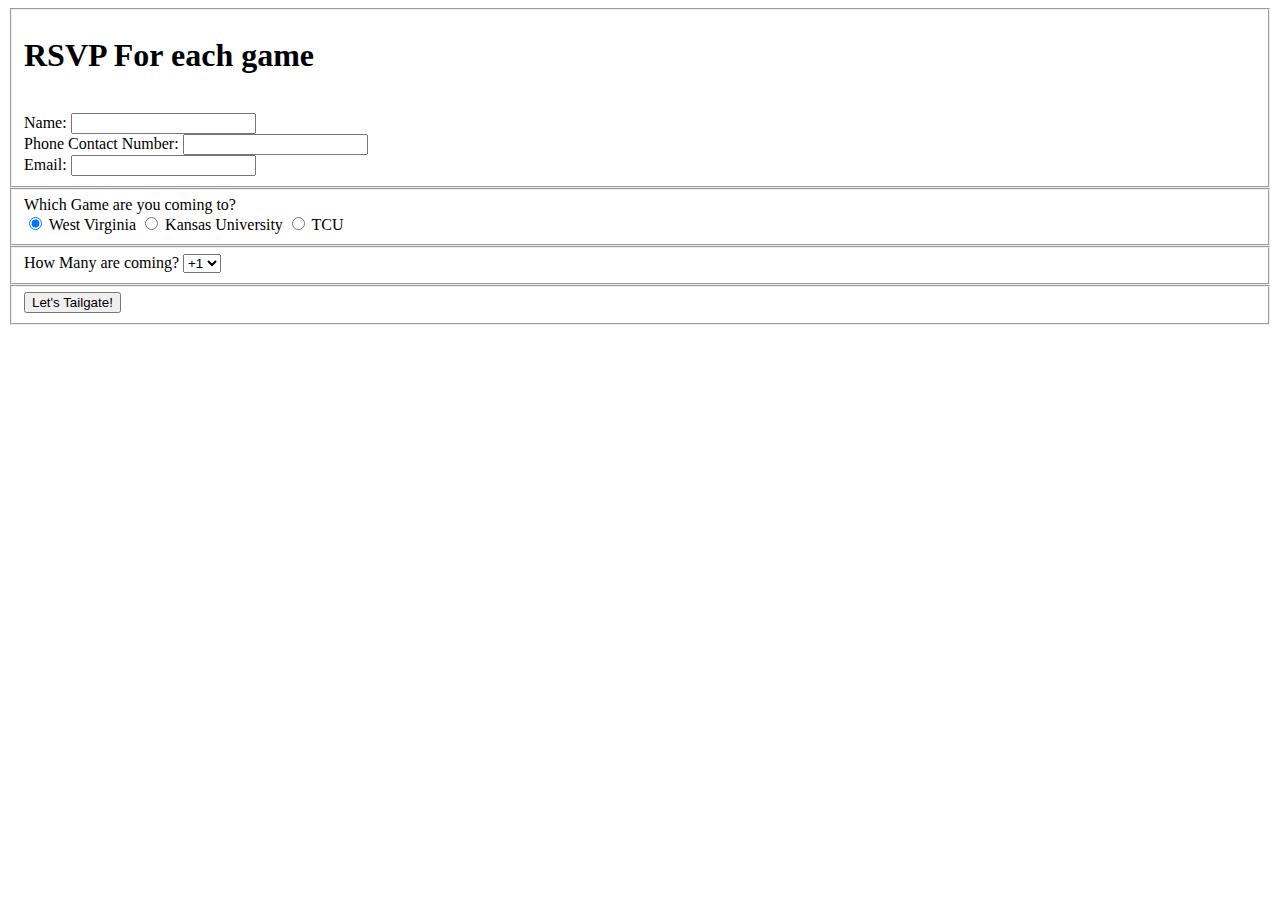
==== rsvp_today.html @ 9536537b "adding updated changed pages" ====
<!DOCTYPE html>
<html>
<head>
	<title>RSVP to come Party with Me!</title>
</head>
<body>
	<form name="rsvp" method="post" action="submit.html">
	<fieldset>
	<H1>RSVP For each game</H1>
	<br>
	Name:
	<input type="text" name="fullname"> <br>
	Phone Contact Number: 
	<input type="number" name="phonenumber"> <br>
	Email: 
	<input type="text" name="email"> <br>
	</fieldset>
	<fieldset>
	Which Game are you coming to? <br>
	<input type="radio" name="whichgame" value="west virginia" checked> West Virginia
	<input type="radio" name="whichgame" value="Kansas University"> Kansas University
	<input type="radio" name="whichgame" value="TCU"> TCU <br>
	</fieldset>
	<fieldset>
		<div>
			<label>How Many are coming?</label>
			<select>
				<option value="+1">+1</option>
				<option value="+2">+2</option>
				<option value="+3">+3</option>
				<option value="+4">+4</option>
				<option value="+5">+5</option>
				<option value="+6">+6</option>
				<option value="6+">6+</option>
			</select>
		</div>	
	</fieldset>
	<fieldset>
		<button type="submit">Let's Tailgate!</button>
	</fieldset>
	</form>
</body>
</html>
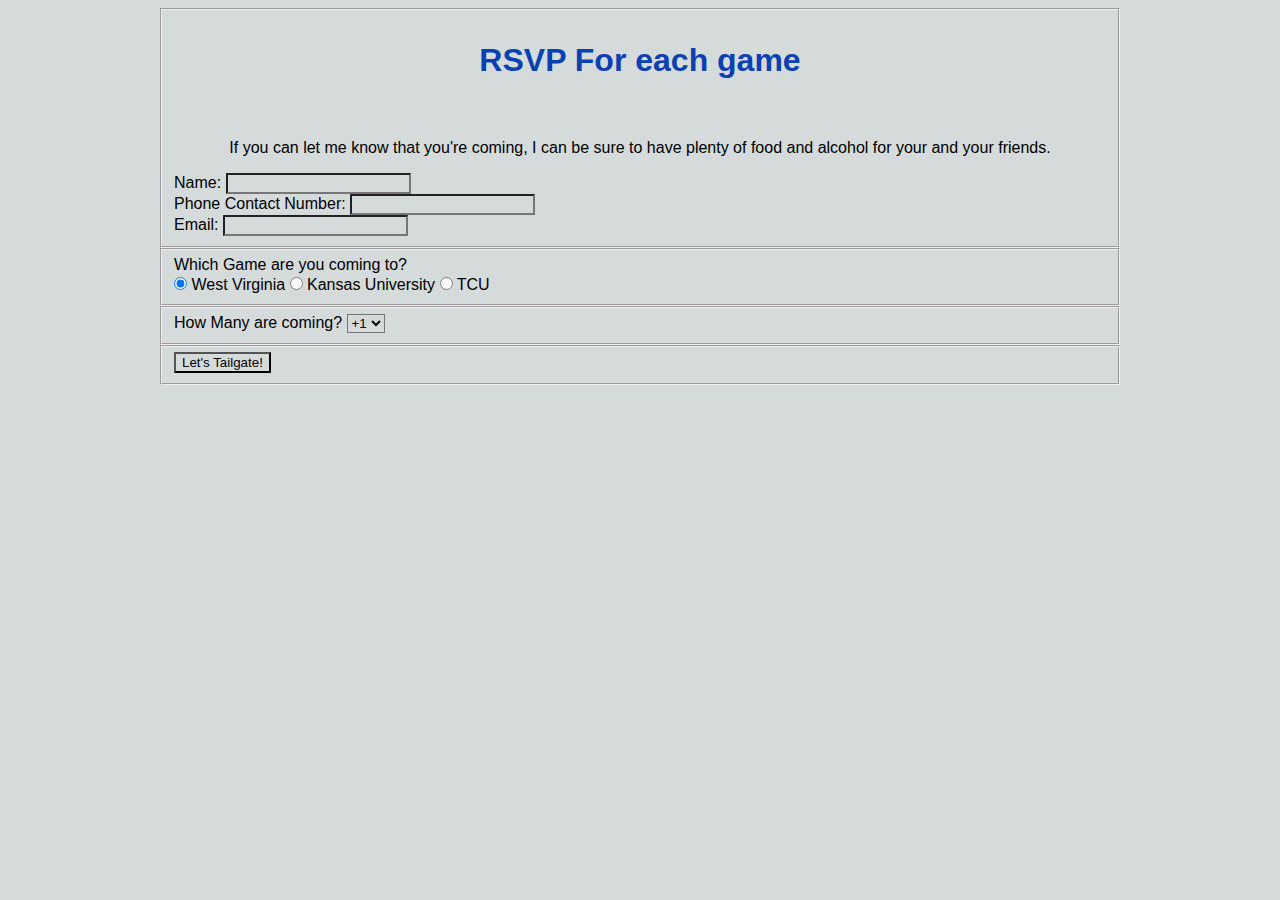
==== commit 321eb057: "add responsiveness and styling" ====
--- a/rsvp_today.html
+++ b/rsvp_today.html
@@ -2,12 +2,14 @@
 <html>
 <head>
 	<title>RSVP to come Party with Me!</title>
+	<link rel="stylesheet" type="text/css" href="styles.css">
 </head>
 <body>
-	<form name="rsvp" method="post" action="submit.html">
+	<form name="rsvp" method="get" action="submit.html">
 	<fieldset>
 	<H1>RSVP For each game</H1>
 	<br>
+	<p>If you can let me know that you're coming, I can be sure to have plenty of food and alcohol for your and your friends.</p>
 	Name:
 	<input type="text" name="fullname"> <br>
 	Phone Contact Number: 
--- a/styles.css
+++ b/styles.css
@@ -0,0 +1,75 @@
+* {
+	background: #D5DBDB;
+	font-family: helvetica;
+	margin-left: auto;
+	margin-right: auto;
+	max-width: 960px;
+}
+
+li{
+	background: #ADC1EB;
+	padding: 3px;
+	max-width: 250px;
+	text-indent: 5px;
+	list-style-position: inside;
+}
+li:first-of-type{
+	border-top-left-radius: 10px;
+	border-top-right-radius: 10px;
+}
+
+li:last-of-type {
+	border-bottom-left-radius: 10px;
+	border-bottom-right-radius: 10px;
+}
+
+h1, h2, h3 {
+	text-align: center;
+	margin-left: auto;
+	margin-right: auto;
+	padding: 5px;
+	color: #0940B2
+}
+
+blockquote {
+	font-family: 'Dancing Script', cursive;
+	margin-top: 30px;
+	margin-bottom: 30px;
+	text-align: center;
+	background-color: #ADC1EB;
+	width: 465px;
+	padding: 8px;
+	border-radius: 6px;
+}
+
+p {
+	text-align: center;
+	}
+
+a:hover {
+	background-color: #F0B27A
+}
+
+img {
+	padding: 1px;
+	border: 2px solid #0940B2;
+	display: block;
+}
+
+#home_return:hover {
+	background-color:  #D35400;
+}
+
+@media screen and (max-width: 500px) {
+	li {
+		max-width: 240px;}
+		body{
+			max-width: 480px;
+		}
+		img {
+			max-width: 300px;
+		}
+		blockquote {
+			max-width: 240px;
+		}
+}
